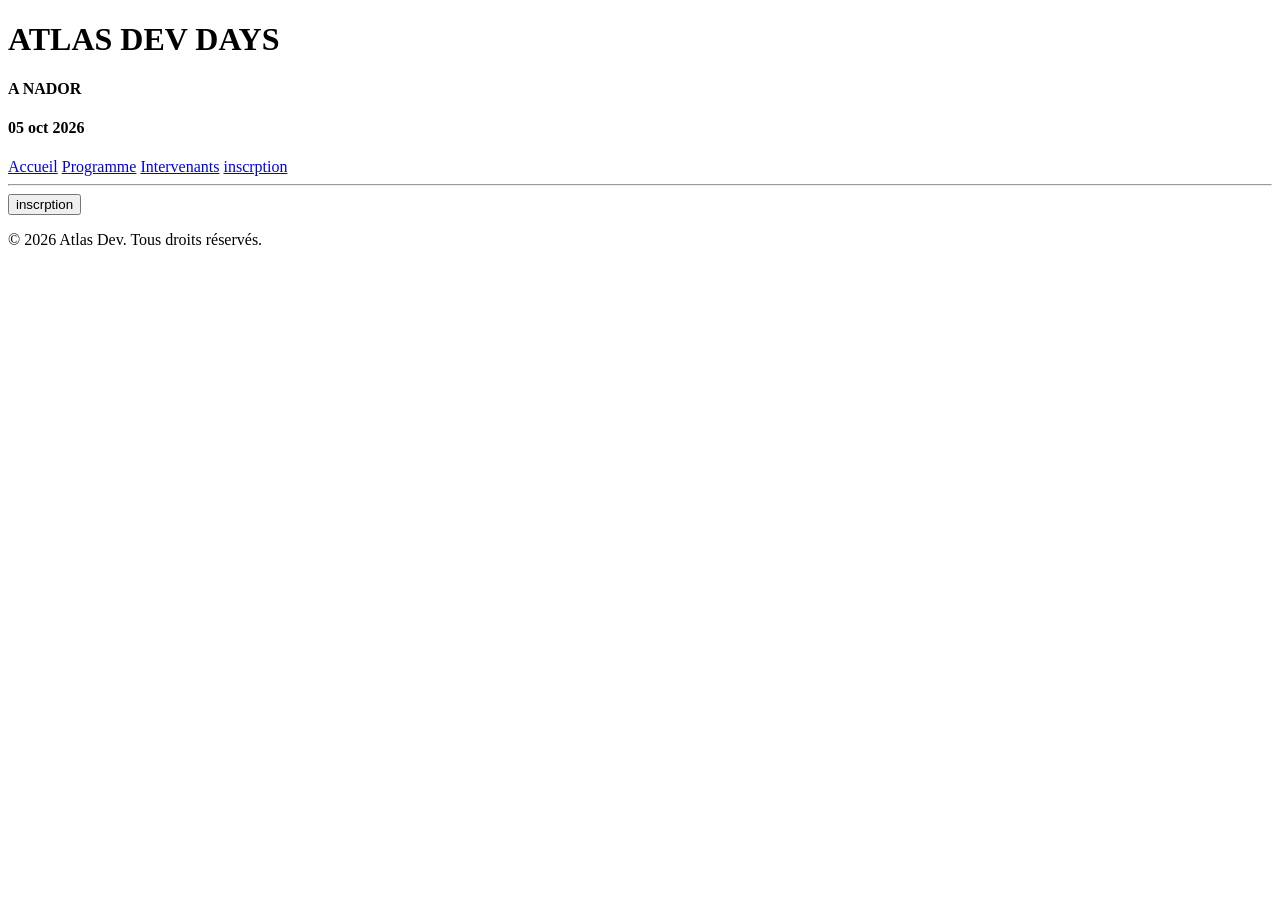
==== Accueil.html @ 1e25425a "second commit" ====
<!DOCTYPE html>
<html lang="en">
<head>
    <meta charset="UTF-8">
    <meta name="viewport" content="width=device-width, initial-scale=1.0">
    <title>Accueil</title>
</head>

<body>
<h1>ATLAS DEV DAYS</h1>
<h4>A NADOR</h4>
<h4>05 oct 2026</h4>
    <a href="http://127.0.0.1:5500/accueil.html">Accueil</a>
    <a href="http://127.0.0.1:5500/Programme.html">Programme</a>
    <a href="http://127.0.0.1:5500/intervenants.html">Intervenants</a>
    <a href="http://127.0.0.1:5500/inscrption.html">inscrption</a>
    <hr />
<a href="http://127.0.0.1:5500/Inscrption.html"><button>inscrption</button></a>
    <footer><p>&copy; 2026 Atlas Dev. Tous droits réservés.</p></footer>
</body>
</html>
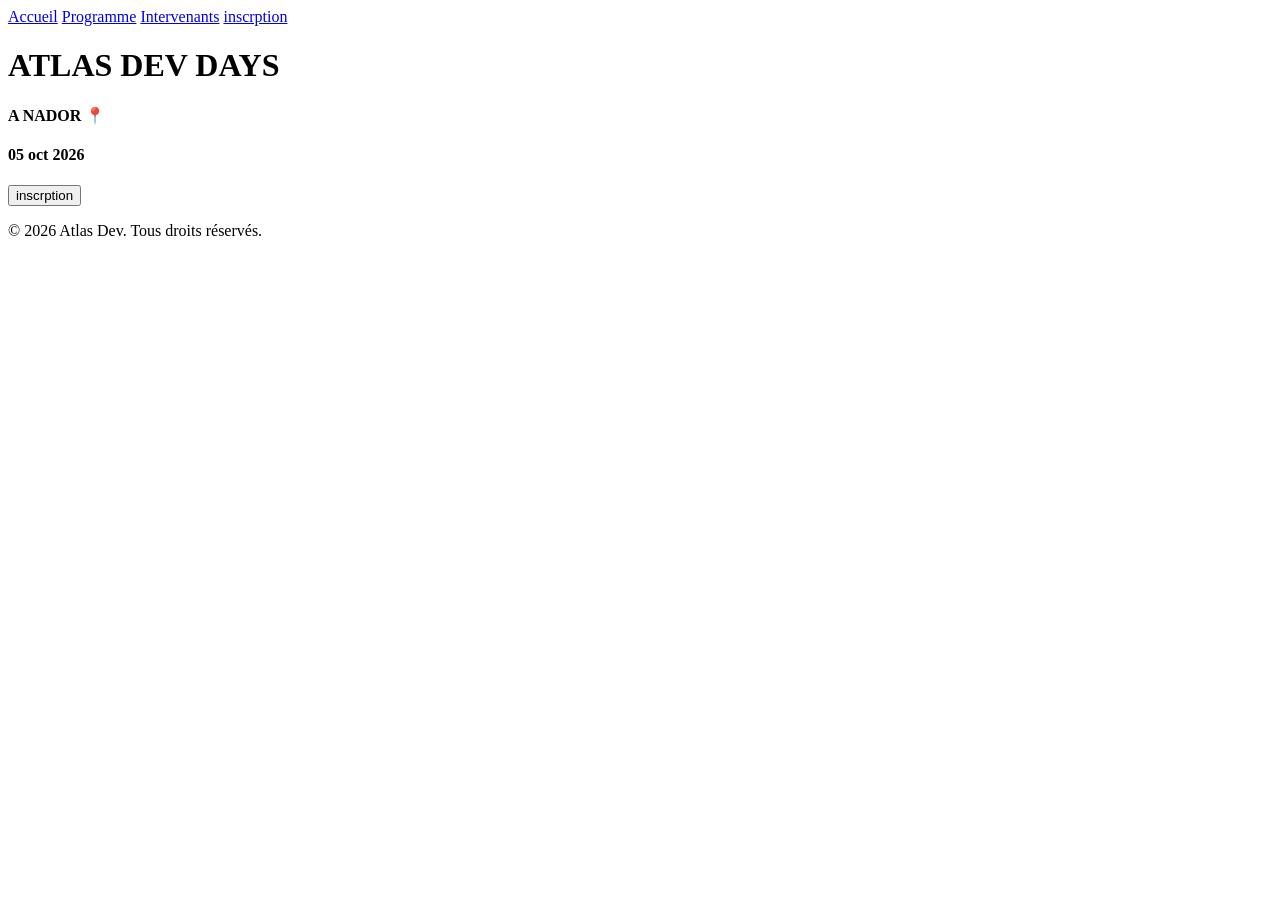
==== commit 2d903d7b: "new commit" ====
--- a/Accueil.html
+++ b/Accueil.html
@@ -4,18 +4,30 @@
     <meta charset="UTF-8">
     <meta name="viewport" content="width=device-width, initial-scale=1.0">
     <title>Accueil</title>
+    <link rel="stylesheet" href="css.css">
 </head>
+<body>
 
-<body>
-<h1>ATLAS DEV DAYS</h1>
-<h4>A NADOR</h4>
-<h4>05 oct 2026</h4>
-    <a href="http://127.0.0.1:5500/accueil.html">Accueil</a>
-    <a href="http://127.0.0.1:5500/Programme.html">Programme</a>
-    <a href="http://127.0.0.1:5500/intervenants.html">Intervenants</a>
-    <a href="http://127.0.0.1:5500/inscrption.html">inscrption</a>
-    <hr />
+<div class="login">
+        <div class="link">
+        <a class="btn1" href="http://127.0.0.1:5500/accueil.html">Accueil</a>
+        <a class="btn2" href="http://127.0.0.1:5500/Programme.html">Programme</a>
+        <a class="btn3" href="http://127.0.0.1:5500/intervenants.html">Intervenants</a>
+        <a class="btn4" href="http://127.0.0.1:5500/inscrption.html">inscrption</a>
+        </div>        
+        <div class="Atlas">    
+        <h1>ATLAS DEV DAYS</h1>
+    </div>
+    <div class="location">
+        <h4>A NADOR 📍</h4>
+    </div>
+    <div class="tarikh">
+        <h4>05 oct 2026</h4>
+    </div>
+    </div>
+    <div class="button">
 <a href="http://127.0.0.1:5500/Inscrption.html"><button>inscrption</button></a>
+</div>
     <footer><p>&copy; 2026 Atlas Dev. Tous droits réservés.</p></footer>
 </body>
 </html>
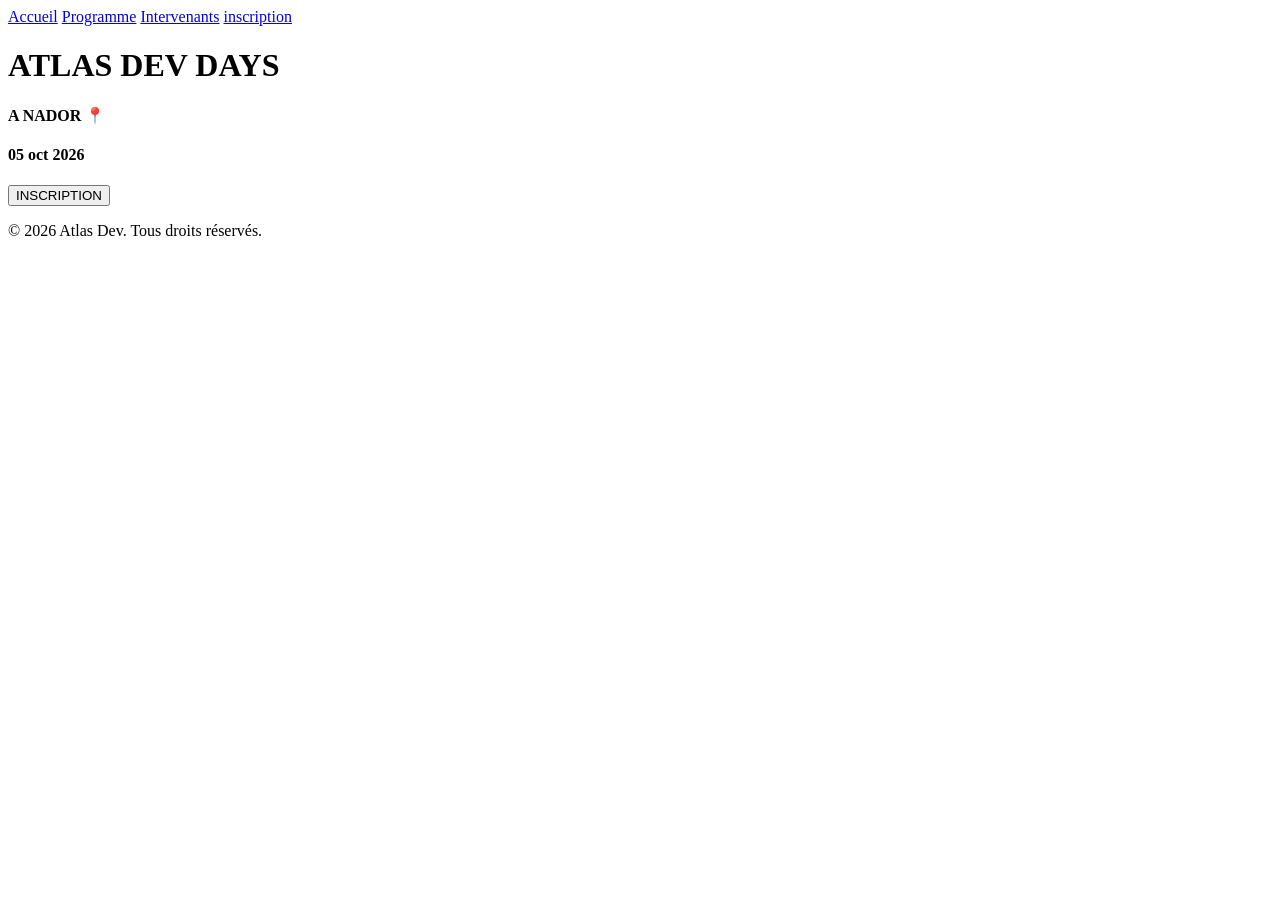
==== commit b57dd75f: "last commit" ====
--- a/Accueil.html
+++ b/Accueil.html
@@ -4,30 +4,32 @@
     <meta charset="UTF-8">
     <meta name="viewport" content="width=device-width, initial-scale=1.0">
     <title>Accueil</title>
-    <link rel="stylesheet" href="css.css">
+    <link rel="stylesheet" href="style.css">
 </head>
 <body>
-
 <div class="login">
-        <div class="link">
-        <a class="btn1" href="http://127.0.0.1:5500/accueil.html">Accueil</a>
-        <a class="btn2" href="http://127.0.0.1:5500/Programme.html">Programme</a>
-        <a class="btn3" href="http://127.0.0.1:5500/intervenants.html">Intervenants</a>
-        <a class="btn4" href="http://127.0.0.1:5500/inscrption.html">inscrption</a>
-        </div>        
-        <div class="Atlas">    
-        <h1>ATLAS DEV DAYS</h1>
+    <div class="link">
+        <a  href="http://127.0.0.1:5500/atlas-dev-days/Accueil.html">Accueil</a>
+        <a  href="http://127.0.0.1:5500/atlas-dev-days/Programme.html">Programme</a>
+        <a  href="http://127.0.0.1:5500/atlas-dev-days/Intervenants.html">Intervenants</a>
+        <a  href="http://127.0.0.1:5500/atlas-dev-days/Inscription.html">inscription</a>   
+        
     </div>
-    <div class="location">
-        <h4>A NADOR 📍</h4>
+    <div class="Atlas">
+    <h1>ATLAS DEV DAYS</h1>    
+    </div>
+    <div class=" location">
+       <h4>A NADOR 📍</h4>
     </div>
     <div class="tarikh">
         <h4>05 oct 2026</h4>
     </div>
+</div>
+    <div class="button">
+        <a href="http://127.0.0.1:5501/Inscription.html"><button>INSCRIPTION</button></a>
     </div>
-    <div class="button">
-<a href="http://127.0.0.1:5500/Inscrption.html"><button>inscrption</button></a>
+<div class="footer">
+    <footer><p>&copy; 2026 Atlas Dev. Tous droits réservés.</p></footer>
 </div>
-    <footer><p>&copy; 2026 Atlas Dev. Tous droits réservés.</p></footer>
 </body>
 </html>
